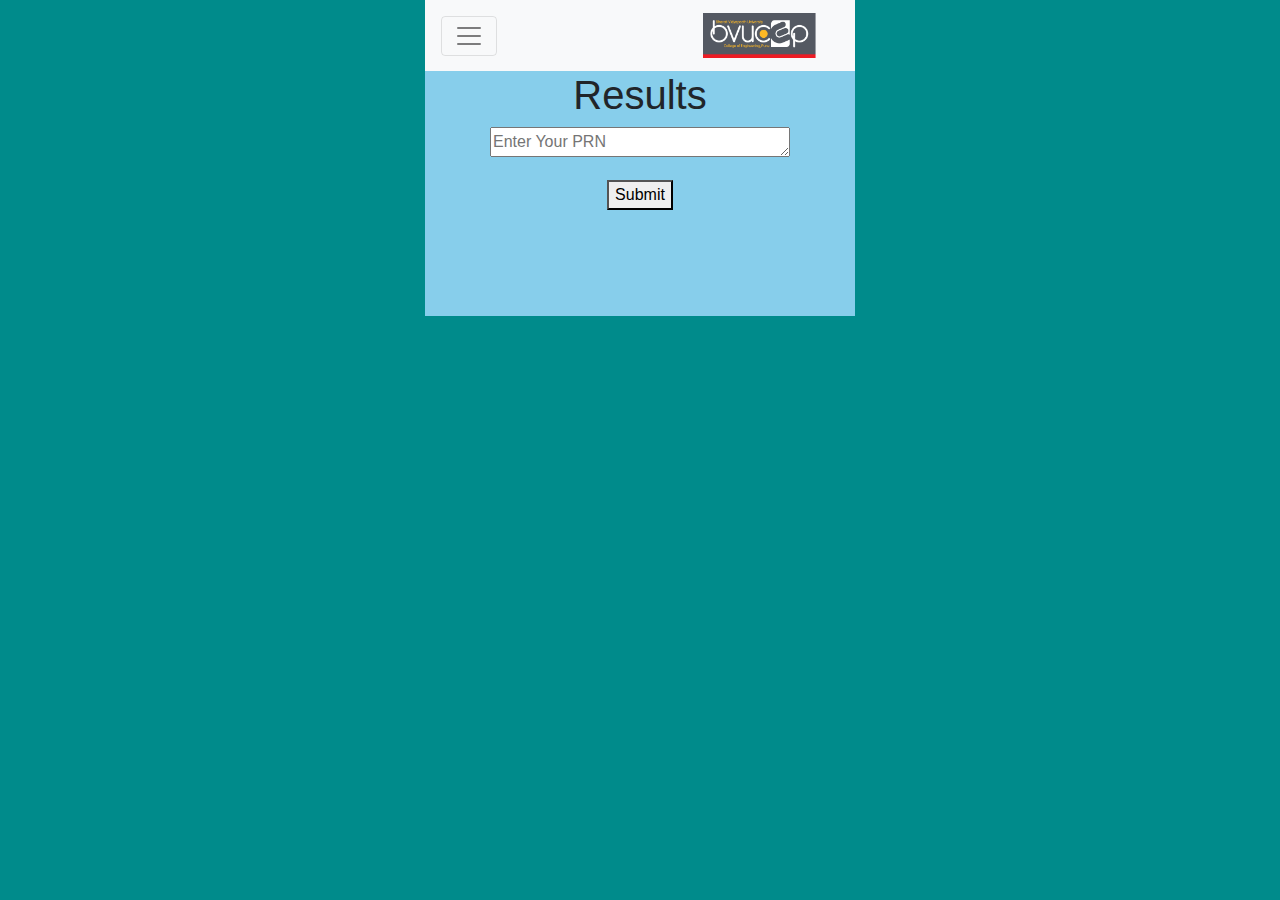
==== results.html @ bb15ed51 "results updated" ====
<!DOCTYPE html>
<html lang="en">
<head>
    <meta charset="UTF-8">
    <meta name="viewport" content="width=device-width, initial-scale=1.0">
    <meta http-equiv="X-UA-Compatible" content="ie=edge">
    <title>Result</title>
    <link href="https://fonts.googleapis.com/css?family=Indie+Flower" rel="stylesheet">
    <link rel="stylesheet" href="https://maxcdn.bootstrapcdn.com/bootstrap/4.0.0/css/bootstrap.min.css" integrity="sha384-Gn5384xqQ1aoWXA+058RXPxPg6fy4IWvTNh0E263XmFcJlSAwiGgFAW/dAiS6JXm"
        crossorigin="anonymous">
    <link rel="stylesheet" href="https://use.fontawesome.com/releases/v5.5.0/css/all.css" integrity="sha384-B4dIYHKNBt8Bc12p+WXckhzcICo0wtJAoU8YZTY5qE0Id1GSseTk6S+L3BlXeVIU"
        crossorigin="anonymous">
    <link rel="stylesheet" href="style.css">



</head>
<body>

        <header>
                <nav class="navbar  navbar-light bg-light">
                    <button class="navbar-toggler" type="button" data-toggle="collapse" data-target="#navbarTogglerDemo01"
                        aria-controls="navbarTogglerDemo01" aria-expanded="false" aria-label="Toggle navigation">
                        <span class="navbar-toggler-icon"></span>
                    </button>
                    <a class="navbar-brand" href="#"><img class="logo" src="./BVUCOEP-LOGO.png" alt=""></a>
        
                    <div class="collapse navbar-collapse" id="navbarTogglerDemo01">
                        <ul class="navbar-nav mr-auto mt-5 mt-lg-0">
                            <li class="nav-item active">
                                <a class="nav-link" href="#">Log In/Sign Up <span class="sr-only">(current)</span></a>
                            </li>
                            <ul class="navbar-nav mr-auto mt-5 mt-lg-0">
                                    <li class="nav-item active">
                                        <a class="nav-link" href="#">News <span class="sr-only">(current)</span></a>
                                    </li> 
                        </ul>
                        <ul class="navbar-nav mr-auto mt-5 mt-lg-0">
                                <li class="nav-item active">
                                    <a class="nav-link" href="#">Magzine <span class="sr-only">(current)</span></a>
                                </li>                
                        <form class="form-inline my-2 my-lg-0">
                            <input class="form-control mr-sm-2" type="search" placeholder="Search" aria-label="Search">
                            <button class="btn btn-outline-success my-2 my-sm-0" type="submit">Search</button>
                        </form>
                    </div>
                </nav>
        
            </header>
        
        
        
        
        
        <!-- user input -->
            <section>
                <form action="">
                <div><h1 class="text-large text-center">Results</h1></div>
        
                <div class="text-center ">
                    <!-- <input type="text"  id="" placeholder="Enter Your PRN"> -->
                    <textarea name="rollNo" id="rollNo" cols="30" rows="1" placeholder="Enter Your PRN"></textarea>

                    <!-- <span>
                        <select name="sem" id="sem">
                            <option value="none">Select Term</option>
                            <option value="Sem-1">Sem-1</option>
                            <option value="Sem-3">Sem-3</option>
                            <option value="Sem-5">Sem-5</option>
                            <option value="Sem-7">Sem-7</option>                    
                        </select>
                    </span>
                     -->
                </div>
                <div class="text-center mt-3">
                    <button id="submit" type="submit">Submit</button>
                </div>
            </form>
            </section>
        
            <!-- marksheet -->
            <section class="data m-3">
                <span class="display-4" id="try"></span>
                <div class="container-fluid">
                    <div class="row">
                        <span class="col-4 text-center"> Name</span>
                        <textarea class="col-8" name="student" id="student" cols="30" rows="1" disabled>    </textarea>
                            
                    </div>
                    <div class="row">
                        <Span class="col-4 text-center">Percentage</Span>
                        <textarea class="col-8" name="percent" id="percent" cols="30" rows="1" disabled></textarea>
                    
                    </div class="row">
        
                    <div class="row">
                        <span class="col-4 text-center">Result</span>
                        <textarea class="col-8" name="result" id="result" cols="30" rows="1"disabled></textarea>
        
                    </div>
                    
                </div>
        
            </section>
        
            <script src="https://code.jquery.com/jquery-3.2.1.slim.min.js" integrity="sha384-KJ3o2DKtIkvYIK3UENzmM7KCkRr/rE9/Qpg6aAZGJwFDMVNA/GpGFF93hXpG5KkN"
            crossorigin="anonymous"></script>
        <script src="https://cdnjs.cloudflare.com/ajax/libs/popper.js/1.12.9/umd/popper.min.js" integrity="sha384-ApNbgh9B+Y1QKtv3Rn7W3mgPxhU9K/ScQsAP7hUibX39j7fakFPskvXusvfa0b4Q"
            crossorigin="anonymous"></script>
        <script src="https://maxcdn.bootstrapcdn.com/bootstrap/4.0.0/js/bootstrap.min.js" integrity="sha384-JZR6Spejh4U02d8jOt6vLEHfe/JQGiRRSQQxSfFWpi1MquVdAyjUar5+76PVCmYl"
            crossorigin="anonymous"></script>
    <script src="script.js"></script>
</body>
</html>
---- style.css ----
html {
    background-color:darkcyan;
}

body{
    margin: auto;
    width :  430px;
    /* height : 736px; */
    background-color: skyblue;
}
.data{
    visibility: hidden;
}
.noticeBoard{
    background-image: url(board.jpg);
    height: 276px;
    background-position: top;
    background-repeat: no-repeat;
    background-size: cover;
    font-family: 'Indie Flower', cursive;
    font-size: 35px;
}
.largeText{
    font-size: -webkit-xxx-large;

}
.card-title{
    color:black;
}
.radio , .map , .results , .links {
display: inline-block;  
padding: 1px;  
}
.card{
    margin: 20px;
    text-align: center;
    border-radius: 20px;
}
/* .card:hover{
    transform: scale(1.2);
} */

.designerNote{
background-color: antiquewhite;

}

.button {
    border-radius: 4px;
    background-color: #f4511e;
    border: none;
    color: #FFFFFF;
    text-align: center;
    font-size: 15px;
    padding: 20px;
    width: 200px;
    transition: all 0.5s;
    cursor: pointer;
    margin: 5px;
  }
  .button span {
    cursor: pointer;
    display: inline-block;
    position: relative;
    transition: 0.5s;
  }
  .logo{
      height: 45px;
  }
  .button span:after {
    content: '\00bb';
    position: absolute;
    opacity: 0;
    top: 0;
    right: -20px;
    transition: 0.5s;

  
}
  .scooty{
      height: 200px;
      font-family: 'Indie Flower', cursive;
     
  }
  .button:hover span {
    padding-right: 25px;


  }
  
  .button:hover span:after {
    opacity: 1;
    right: 0;
  }
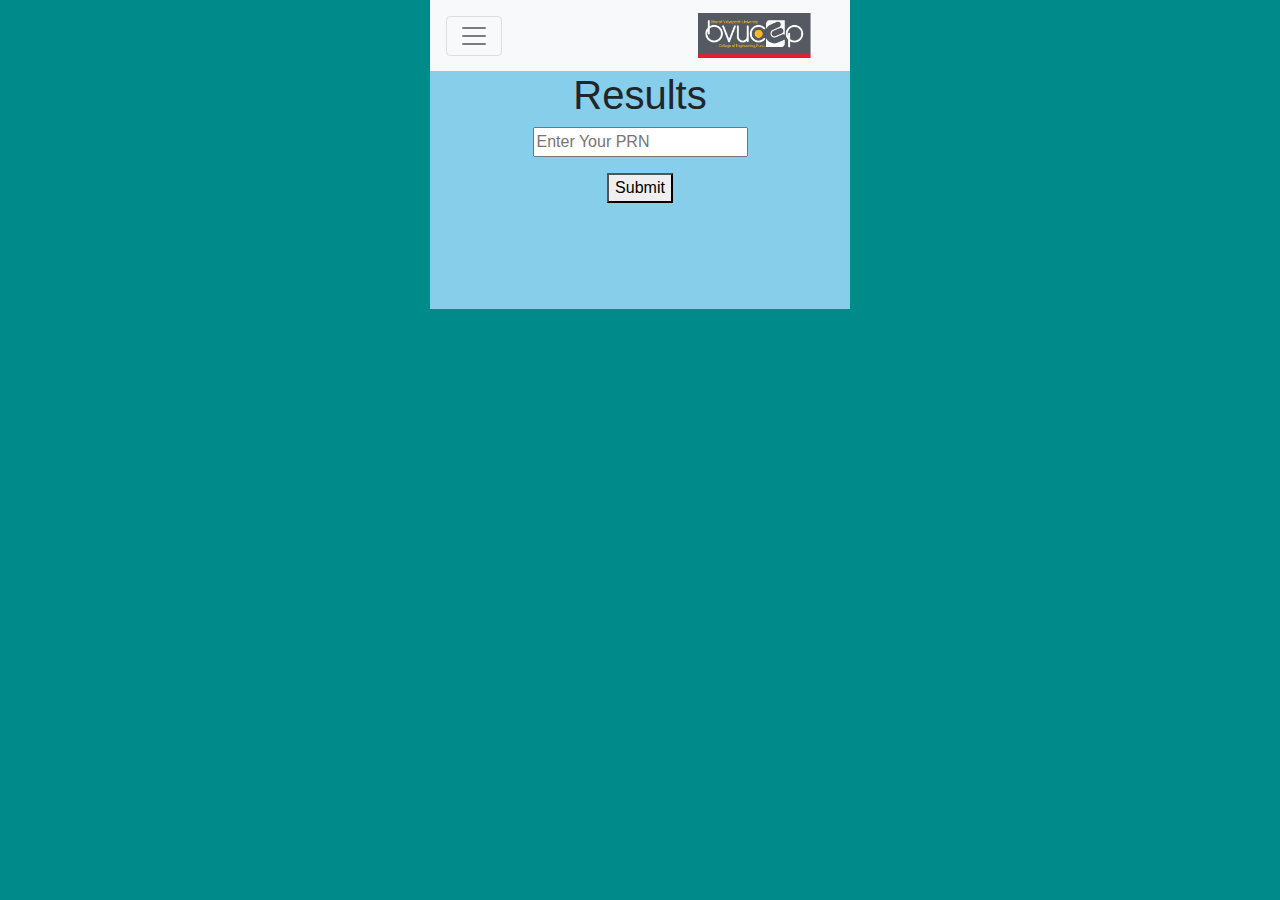
==== commit d4ad68e2: "error in validation" ====
--- a/results.html
+++ b/results.html
@@ -58,8 +58,8 @@
                 <div><h1 class="text-large text-center">Results</h1></div>
         
                 <div class="text-center ">
-                    <!-- <input type="text"  id="" placeholder="Enter Your PRN"> -->
-                    <textarea name="rollNo" id="rollNo" cols="30" rows="1" placeholder="Enter Your PRN"></textarea>
+                    <input type="text"  id="rollNo" placeholder="Enter Your PRN">
+                    <!-- <textarea name="rollNo" id="rollNo" cols="30" rows="1" placeholder="Enter Your PRN"></textarea> -->
 
                     <!-- <span>
                         <select name="sem" id="sem">
--- a/style.css
+++ b/style.css
@@ -4,7 +4,7 @@
 
 body{
     margin: auto;
-    width :  430px;
+    width :  420px;
     /* height : 736px; */
     background-color: skyblue;
 }
